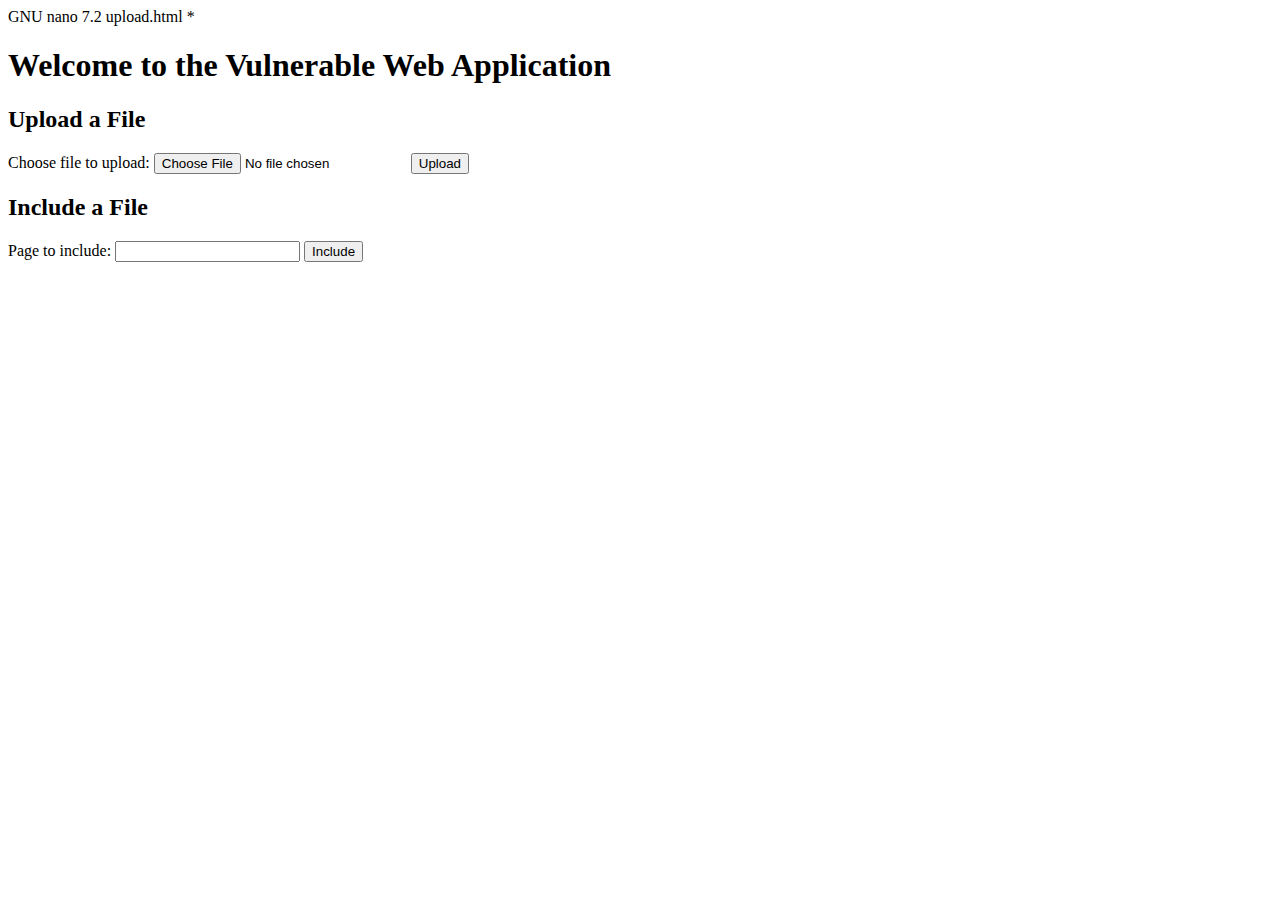
==== upload.html @ 969f83b9 "archivos" ====
GNU nano 7.2                 upload.html *                         
<!DOCTYPE html>
<html lang="en">
<head>
    <meta charset="UTF-8">
    <meta name="viewport" content="width=device-width, initial-scale=1.0">
    <title>Vulnerable App</title>
</head>
<body>
    <h1>Welcome to the Vulnerable Web Application</h1>

    <h2>Upload a File</h2>
    <form action="upload.php" method="post" enctype="multipart/form-data">
        <label for="file">Choose file to upload:</label>
        <input type="file" name="file" id="file" required>
        <button type="submit">Upload</button>
    </form>

    <h2>Include a File</h2>
    <form action="vulnerable.php" method="get">
        <label for="page">Page to include:</label>
        <input type="text" name="page" id="page" required>
        <button type="submit">Include</button>
    </form>
</body>
</html>
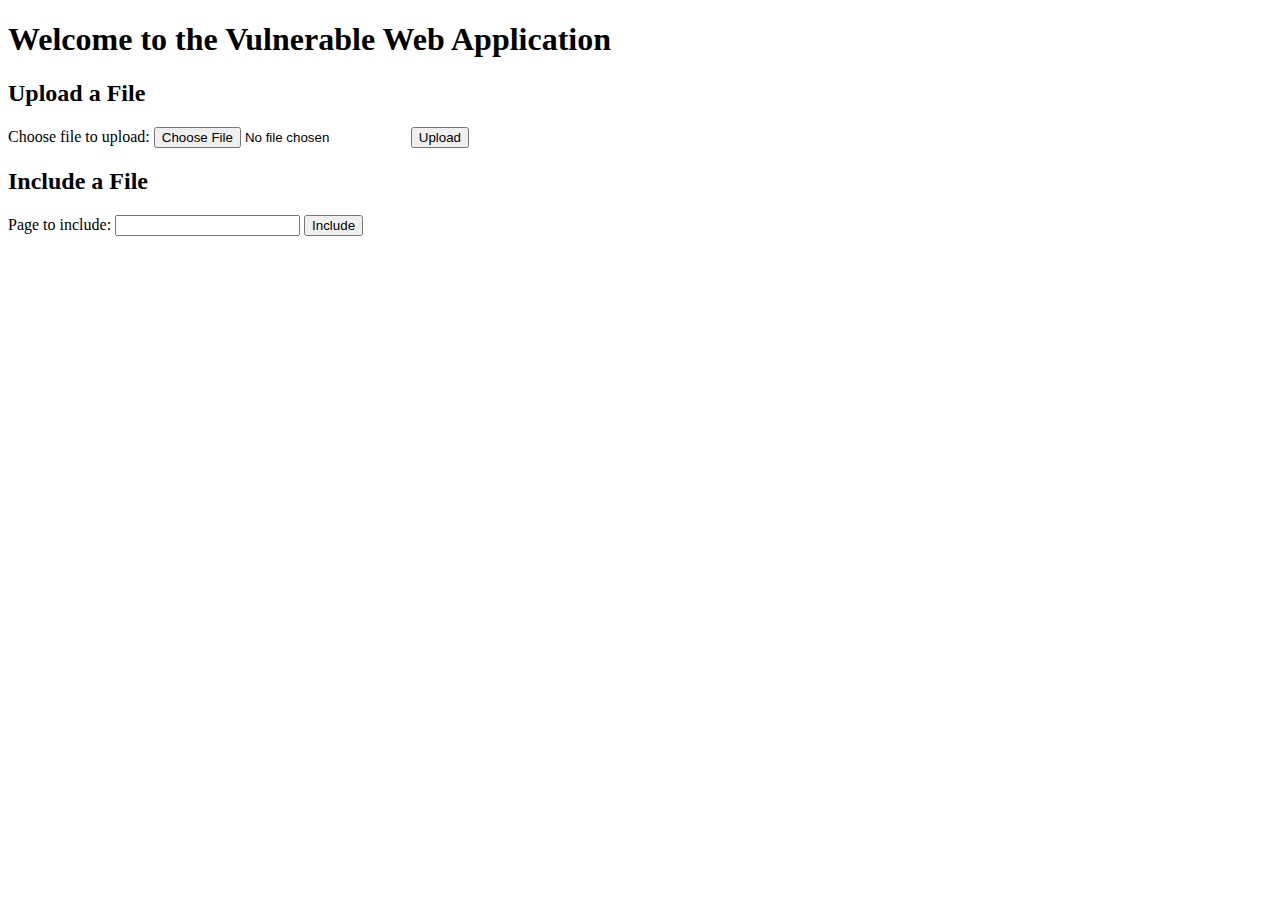
==== commit 9649de9e: "archivos" ====
--- a/upload.html
+++ b/upload.html
@@ -1,4 +1,3 @@
-  GNU nano 7.2                 upload.html *                         
 <!DOCTYPE html>
 <html lang="en">
 <head>
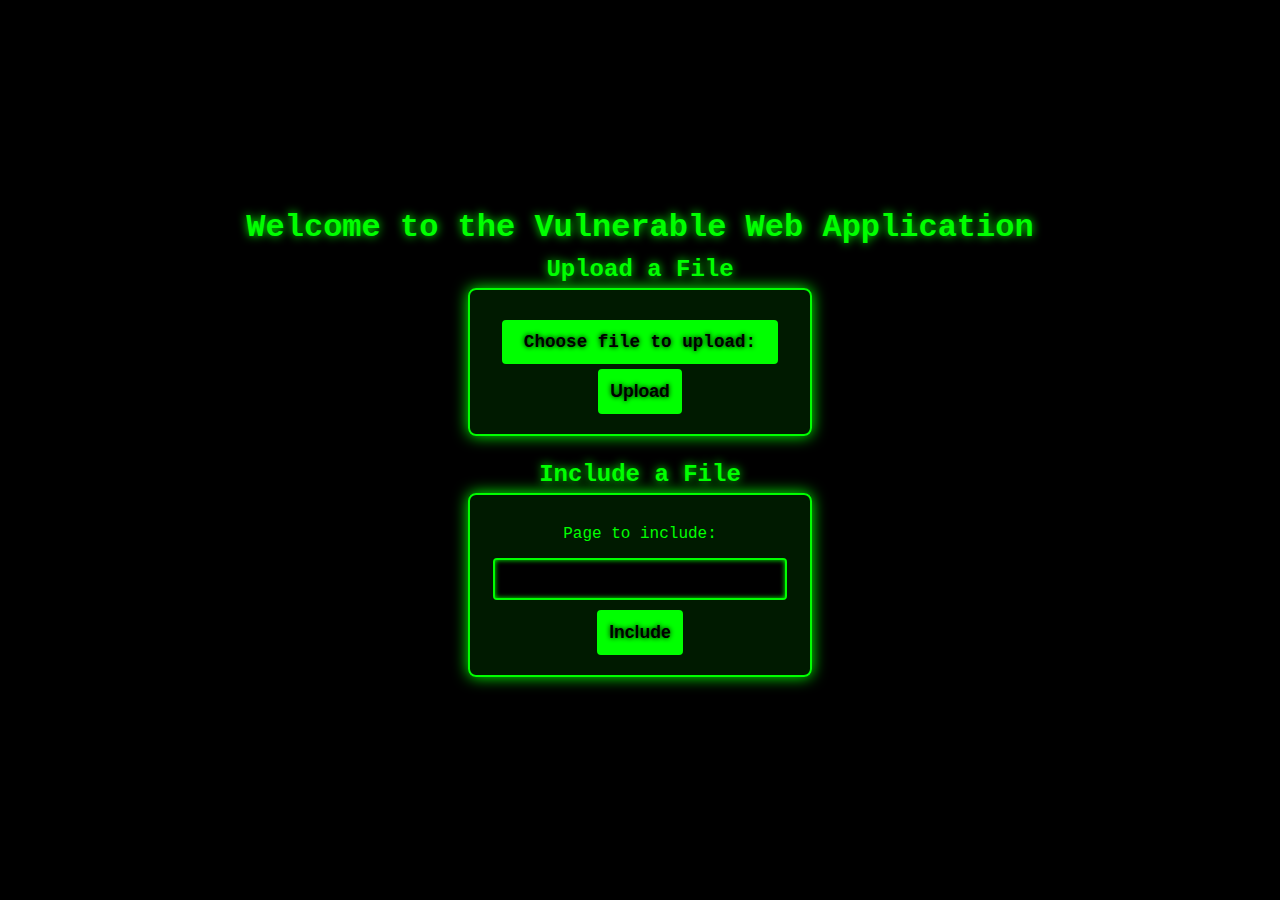
==== commit 2f584f13: "Añado styles para que la pagina web se vea mas pagina web" ====
--- a/upload.html
+++ b/upload.html
@@ -4,23 +4,28 @@
     <meta charset="UTF-8">
     <meta name="viewport" content="width=device-width, initial-scale=1.0">
     <title>Vulnerable App</title>
+    <link rel="stylesheet" href="styles.css">
 </head>
 <body>
     <h1>Welcome to the Vulnerable Web Application</h1>
 
-    <h2>Upload a File</h2>
-    <form action="upload.php" method="post" enctype="multipart/form-data">
-        <label for="file">Choose file to upload:</label>
-        <input type="file" name="file" id="file" required>
-        <button type="submit">Upload</button>
-    </form>
+    <div id="upload-section">
+        <h2>Upload a File</h2>
+        <form action="upload.php" method="post" enctype="multipart/form-data">
+            <label for="file">Choose file to upload:</label>
+            <input type="file" name="file" id="file" required>
+            <button type="submit">Upload</button>
+        </form>
+    </div>
 
-    <h2>Include a File</h2>
-    <form action="vulnerable.php" method="get">
-        <label for="page">Page to include:</label>
-        <input type="text" name="page" id="page" required>
-        <button type="submit">Include</button>
-    </form>
+    <div id="include-section">
+        <h2>Include a File</h2>
+        <form action="vulnerable.php" method="get">
+            <label for="page">Page to include:</label>
+            <input type="text" name="page" id="page" required>
+            <button type="submit">Include</button>
+        </form>
+    </div>
 </body>
 </html>
 
--- a/styles.css
+++ b/styles.css
@@ -0,0 +1,97 @@
+body {
+    margin: 0;
+    padding: 0;
+    background-color: #000; 
+    color: #0f0; 
+    font-family: 'Courier New', Courier, monospace; 
+    display: flex;
+    justify-content: center;
+    align-items: center;
+    height: 100vh; 
+    flex-direction: column;
+}
+
+h1, h2 {
+    text-align: center;
+    margin: 5px 0;
+    text-shadow: 0 0 10px #0f0;
+}
+
+form {
+    background: rgba(0, 255, 0, 0.1); 
+    border: 2px solid #0f0; 
+    border-radius: 8px;
+    padding: 20px;
+    width: 300px;
+    box-shadow: 0 0 15px #0f0; 
+    text-align: center;
+    margin-bottom: 20px; /* Add space between forms */
+}
+
+label {
+    display: block;
+    margin: 10px 0 5px;
+    font-size: 1rem;
+}
+
+input[type="text"], input[type="password"], input[type="file"] {
+    width: 90%;
+    padding: 10px;
+    margin: 10px 0;
+    border: 2px solid #0f0;
+    border-radius: 4px;
+    background-color: #000;
+    color: #0f0;
+    font-size: 1rem;
+    box-shadow: inset 0 0 5px #0f0;
+}
+
+input[type="file"] {
+    display: none;
+}
+
+label[for="file"] {
+    display: inline-block;
+    padding: 10px 20px;
+    background-color: #0f0;
+    color: #000;
+    font-size: 1.1rem;
+    font-weight: bold;
+    border: 2px solid #0f0;
+    border-radius: 4px;
+    cursor: pointer;
+    text-shadow: 0 0 5px #000;
+    margin-top: 10px;
+}
+
+label[for="file"]:hover {
+    background-color: #000;
+    color: #0f0;
+    text-shadow: 0 0 5px #0f0;
+    box-shadow: 0 0 15px #0f0;
+}
+
+button {
+    background-color: #0f0;
+    color: #000;
+    font-size: 1.1rem;
+    font-weight: bold;
+    padding: 10px;
+    border: 2px solid #0f0;
+    border-radius: 4px;
+    cursor: pointer;
+    text-shadow: 0 0 5px #000;
+}
+
+button:hover {
+    background-color: #000;
+    color: #0f0;
+    text-shadow: 0 0 5px #0f0;
+    box-shadow: 0 0 15px #0f0;
+}
+
+p {
+    color: #0f0;
+    font-size: 1rem;
+    text-shadow: 0 0 5px #0f0;
+}
